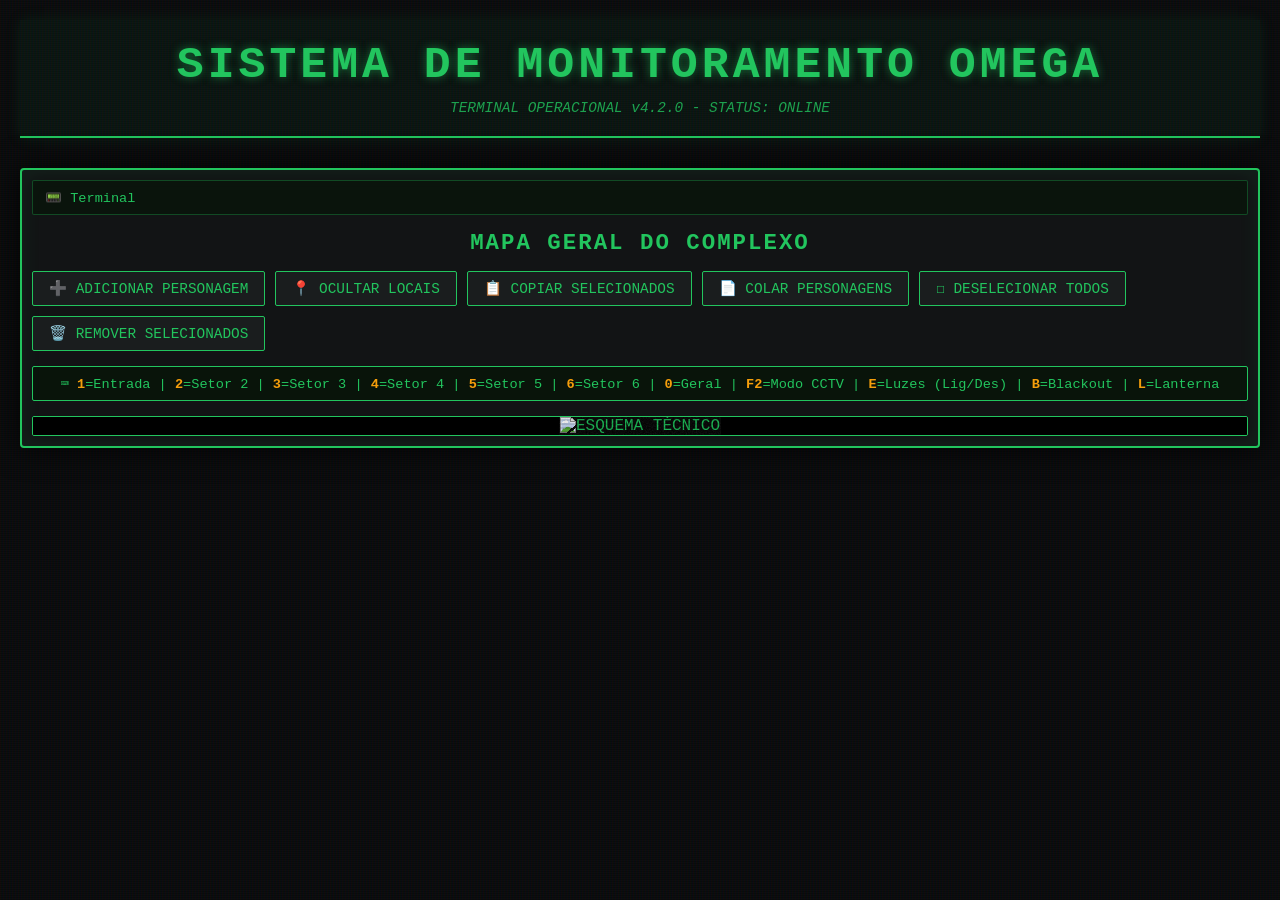
==== base.html @ 950ffff2 "first commit" ====
<!DOCTYPE html>
<html lang="pt-BR">

<head>
    <meta charset="UTF-8">
    <meta name="viewport" content="width=device-width, initial-scale=1.0">
    <title>SISTEMA DE MONITORAMENTO - UNIDADE BUNKER</title>
    <style>
        * {
            margin: 0;
            padding: 0;
            box-sizing: border-box;
        }

        body {
            font-family: 'Courier New', Courier, monospace;
            background: #0a0c0d;
            color: #22c55e;
            overflow-x: hidden;
            background-image:
                linear-gradient(rgba(18, 16, 16, 0) 50%, rgba(0, 0, 0, 0.25) 50%),
                linear-gradient(90deg, rgba(255, 0, 0, 0.06), rgba(0, 255, 0, 0.02), rgba(0, 0, 255, 0.06));
            background-size: 100% 2px, 3px 100%;
        }

        .container {
            max-width: 1600px;
            margin: 0 auto;
            padding: 20px;
        }

        header {
            text-align: center;
            padding: 20px 0;
            border-bottom: 2px solid #22c55e;
            margin-bottom: 30px;
            background: rgba(34, 197, 94, 0.05);
            position: relative;
            box-shadow: 0 0 15px rgba(34, 197, 94, 0.1);
        }

        h1 {
            font-size: 2.8em;
            color: #22c55e;
            text-shadow: 0 0 10px rgba(34, 197, 94, 0.5);
            letter-spacing: 4px;
            font-weight: bold;
            text-transform: uppercase;
        }

        /* Toggle Status Energia */
        .day-night-switch {
            position: absolute;
            top: 10px;
            right: 10px;
            display: flex;
            align-items: center;
            gap: 8px;
            background: rgba(0, 20, 0, 0.8);
            padding: 6px 12px;
            border-radius: 2px;
            border: 1px solid #22c55e;
            font-size: 0.75em;
            color: #22c55e;
            z-index: 100;
        }

        .day-night-switch label {
            cursor: pointer;
            user-select: none;
            font-size: 0.9em;
            text-transform: uppercase;
        }

        .day-night-switch input[type="checkbox"] {
            position: relative;
            width: 40px;
            height: 20px;
            appearance: none;
            background: #3d3426;
            outline: none;
            border-radius: 20px;
            cursor: pointer;
            transition: 0.3s;
            border: 1px solid #4d4436;
        }

        .day-night-switch input:checked {
            background: #6d5a4a;
        }

        .day-night-switch input:before {
            content: '';
            position: absolute;
            width: 16px;
            height: 16px;
            border-radius: 50%;
            top: 1px;
            left: 2px;
            background: #8b7d6b;
            transition: 0.3s;
            box-shadow: 0 2px 4px rgba(0, 0, 0, 0.3);
        }

        .day-night-switch input:checked:before {
            left: 20px;
            background: #d4c5a9;
        }

        .subtitle {
            font-style: italic;
            color: #22c55e;
            margin-top: 10px;
            opacity: 0.8;
            font-size: 0.9em;
        }

        .map-container {
            display: grid;
            grid-template-columns: 1fr;
            gap: 30px;
            margin-top: 30px;
            transition: all 0.3s ease;
        }

        .main-map {
            position: relative;
            background: #121415;
            border: 2px solid #22c55e;
            border-radius: 4px;
            padding: 10px;
            box-shadow: 0 0 30px rgba(0, 0, 0, 0.8), inset 0 0 20px rgba(34, 197, 94, 0.1);
        }

        .map-controls {
            display: flex;
            gap: 10px;
            margin-bottom: 15px;
            flex-wrap: wrap;
            align-items: center;
        }

        .back-button {
            padding: 10px 20px;
            background: #1a1d1e;
            color: #f59e0b;
            border: 1px solid #f59e0b;
            border-radius: 2px;
            cursor: pointer;
            font-family: 'Courier New', monospace;
            font-size: 0.9em;
            font-weight: bold;
            display: none;
            transition: all 0.2s ease;
            text-transform: uppercase;
        }

        .back-button.visible {
            display: block;
        }

        .back-button:hover {
            background: #f59e0b;
            color: #000;
            box-shadow: 0 0 10px rgba(245, 158, 11, 0.4);
        }

        /* Breadcrumb navigation */
        .breadcrumb {
            display: flex;
            align-items: center;
            gap: 8px;
            padding: 8px 12px;
            background: rgba(0, 20, 0, 0.4);
            border-radius: 2px;
            border: 1px solid rgba(34, 197, 94, 0.3);
            font-size: 0.85em;
            color: #22c55e;
            margin-bottom: 15px;
            flex-wrap: wrap;
        }

        .breadcrumb-current {
            color: #f59e0b;
            font-weight: bold;
            text-transform: uppercase;
        }

        /* Floor Selector System */
        .floor-selector {
            position: absolute;
            top: 60px;
            right: 15px;
            display: none;
            flex-direction: column;
            gap: 8px;
            z-index: 50;
        }

        .floor-selector.visible {
            display: flex;
        }

        .floor-button {
            width: 50px;
            height: 50px;
            background: rgba(0, 20, 0, 0.9);
            border: 2px solid #22c55e;
            border-radius: 2px;
            cursor: pointer;
            transition: all 0.2s ease;
            display: flex;
            align-items: center;
            justify-content: center;
            box-shadow: 0 0 10px rgba(34, 197, 94, 0.2);
            position: relative;
        }

        .floor-button:hover {
            background: #22c55e;
            transform: scale(1.05);
        }

        .floor-button.active {
            background: #22c55e;
            border-color: #f59e0b;
            box-shadow: 0 0 20px rgba(245, 158, 11, 0.4);
        }

        .floor-label {
            font-family: 'Courier New', monospace;
            font-size: 1.2em;
            font-weight: bold;
            color: #22c55e;
        }

        .floor-button.active .floor-label {
            color: #000;
        }

        .floor-icon {
            display: none;
        }

        .floor-name {
            display: none;
        }

        /* Floor indicator badge */

        .current-map-title {
            flex: 1;
            color: #22c55e;
            font-size: 1.4em;
            font-weight: bold;
            text-align: center;
            text-transform: uppercase;
            letter-spacing: 2px;
        }

        .control-btn {
            padding: 8px 16px;
            background: #1a1d1e;
            color: #22c55e;
            border: 1px solid #22c55e;
            border-radius: 2px;
            cursor: pointer;
            transition: all 0.2s ease;
            font-family: 'Courier New', monospace;
            font-size: 0.9em;
            text-transform: uppercase;
        }

        .control-btn:hover {
            background: rgba(34, 197, 94, 0.2);
            box-shadow: 0 0 10px rgba(34, 197, 94, 0.3);
        }

        .control-btn.active {
            background: #22c55e;
            color: #000;
        }

        .map-image-container {
            position: relative;
            width: 100%;
            background: #000;
            border: 1px solid #22c55e;
            border-radius: 2px;
            overflow: auto;
            max-height: 80vh;
            cursor: crosshair;
            display: flex;
            justify-content: center;
            align-items: flex-start;
            isolation: isolate;
        }

        /* Wrapper que garante que os overlays cubram a imagem inteira Mesmo com Scroll/Zoom */
        .map-wrapper {
            position: relative;
            display: inline-block;
        }

        .map-image {
            max-width: none;
            height: auto;
            display: block;
            image-rendering: pixelated;
            filter: brightness(0.9) contrast(1.1);
        }

        /* Blackout visual: O brilho é reduzido levemente, mas a escuridão real vem do Canvas */
        .night-mode .map-image {
            filter: brightness(0.4) contrast(1.2); 
        }

        #flashlightCanvas {
            position: absolute;
            top: 0;
            left: 0;
            width: 100%;
            height: 100%;
            pointer-events: none;
            z-index: 40; /* Acima da img mas abaixo da câmera (45+) */
        }

        /* CCTV CAMERA OVERLAY */
        .camera-overlay {
            position: absolute;
            top: 0;
            left: 0;
            width: 100%;
            height: 100%;
            pointer-events: none;
            z-index: 50;
            overflow: hidden;
            display: flex;
            flex-direction: column;
            justify-content: space-between;
            padding: 20px;
        }

        /* Estática/Noise baseada em SVG */
        .noise-overlay {
            position: absolute;
            top: 0;
            left: 0;
            width: 100%;
            height: 100%;
            opacity: 0.15;
            z-index: 45;
            pointer-events: none;
            filter: url(#noiseFilter);
        }

        /* Linhas de Varredura Dinâmicas */
        .cctv-scanlines {
            position: absolute;
            top: 0;
            left: 0;
            width: 100%;
            height: 100%;
            background: linear-gradient(rgba(18, 16, 16, 0) 50%,
                    rgba(0, 0, 0, 0.1) 50%);
            background-size: 100% 4px;
            z-index: 46;
            pointer-events: none;
            animation: scanlineScroll 10s linear infinite;
        }

        @keyframes scanlineScroll {
            from {
                background-position: 0 0;
            }

            to {
                background-position: 0 100%;
            }
        }

        /* Elementos de Interface da Câmera */
        .cctv-header {
            display: flex;
            justify-content: space-between;
            align-items: flex-start;
            text-shadow: 0 0 5px #ff0000;
        }

        .rec-indicator {
            display: flex;
            align-items: center;
            gap: 10px;
            color: #ff0000;
            font-weight: bold;
            font-size: 1.2em;
        }

        .rec-dot {
            width: 12px;
            height: 12px;
            background: #ff0000;
            border-radius: 50%;
            animation: blink 1s infinite step-end;
            box-shadow: 0 0 8px #ff0000;
        }

        @keyframes blink {
            50% {
                opacity: 0;
            }
        }

        .cam-id {
            color: #22c55e;
            font-size: 1em;
            background: rgba(0, 0, 0, 0.5);
            padding: 2px 8px;
        }

        .cctv-footer {
            display: flex;
            justify-content: space-between;
            align-items: flex-end;
            color: #22c55e;
            font-family: 'Courier New', monospace;
            background: rgba(0, 0, 0, 0.3);
            padding: 5px;
        }

        .cctv-timestamp {
            font-size: 1.1em;
        }

        /* Brackets removed */

        /* Hotspots de Localização */
        .hotspot {
            position: absolute;
            cursor: pointer;
            transition: all 0.3s ease;
            animation: pulse 2s infinite;
            z-index: 10;
        }

        .hotspot:hover {
            transform: scale(1.2);
            filter: brightness(1.5);
        }

        @keyframes pulse {

            0%,
            100% {
                opacity: 0.7;
            }

            50% {
                opacity: 1;
            }
        }

        .hotspot-marker {
            width: 24px;
            height: 24px;
            background: rgba(34, 197, 94, 0.4);
            border: 2px solid #22c55e;
            border-radius: 2px;
            box-shadow: 0 0 10px #22c55e;
            position: relative;
        }

        .hotspot-marker::after {
            content: '';
            position: absolute;
            top: 50%;
            left: 50%;
            transform: translate(-50%, -50%);
            width: 4px;
            height: 4px;
            background: #22c55e;
            border-radius: 50%;
        }

        /* Hotspot Secreto - Pequeno e Discreto */
        .hotspot-marker.secret {
            width: 12px;
            height: 12px;
            background: radial-gradient(circle, rgba(80, 80, 90, 0.4), rgba(50, 50, 60, 0.3));
            border: 1px solid rgba(100, 100, 110, 0.5);
            box-shadow: 0 0 8px rgba(80, 80, 90, 0.3);
            opacity: 0.6;
            transition: all 0.3s ease;
        }

        .hotspot-marker.secret:hover {
            width: 20px;
            height: 20px;
            opacity: 1;
            background: radial-gradient(circle, rgba(150, 140, 120, 0.7), rgba(100, 90, 80, 0.5));
            border: 2px solid rgba(200, 180, 150, 0.8);
            box-shadow: 0 0 15px rgba(150, 140, 120, 0.6);
        }

        /* Hotspot Semi-Escondido - Meio-termo entre normal e secreto */
        .hotspot-marker.hidden {
            width: 20px;
            height: 20px;
            background: radial-gradient(circle, rgba(180, 160, 120, 0.5), rgba(140, 120, 90, 0.4));
            border: 1px solid rgba(160, 140, 100, 0.6);
            box-shadow: 0 0 12px rgba(180, 160, 120, 0.4);
            opacity: 0.7;
            transition: all 0.3s ease;
        }

        .hotspot-marker.hidden:hover {
            width: 28px;
            height: 28px;
            opacity: 1;
            background: radial-gradient(circle, rgba(220, 190, 140, 0.8), rgba(180, 150, 110, 0.6));
            border: 2px solid rgba(220, 190, 140, 0.9);
            box-shadow: 0 0 18px rgba(220, 190, 140, 0.7);
        }

        /* Marcadores de Personagens */
        .character-marker {
            position: absolute;
            cursor: move;
            transition: all 0.2s ease;
            z-index: 20;
            user-select: none;
        }

        .character-marker:hover {
            transform: scale(1.15);
            z-index: 30;
        }

        .character-marker.selected {
            z-index: 25;
        }

        .character-marker.selected .character-icon {
            box-shadow: 0 0 20px rgba(255, 215, 0, 0.8), 0 4px 12px rgba(0, 0, 0, 0.6);
            border-width: 4px;
        }

        .character-marker.dragging {
            opacity: 0.7;
            cursor: grabbing;
        }

        .character-icon {
            width: 40px;
            height: 40px;
            border-radius: 50%;
            border: 3px solid;
            display: flex;
            align-items: center;
            justify-content: center;
            font-size: 1.5em;
            box-shadow: 0 4px 12px rgba(0, 0, 0, 0.6);
            background: rgba(0, 0, 0, 0.3);
            position: relative;
        }

        .character-label {
            position: absolute;
            top: 45px;
            left: 50%;
            transform: translateX(-50%);
            background: rgba(0, 0, 0, 0.9);
            color: white;
            padding: 4px 8px;
            border-radius: 4px;
            font-size: 0.75em;
            white-space: nowrap;
            pointer-events: none;
            border: 1px solid;
        }

        .character-remove {
            position: absolute;
            top: -8px;
            right: -8px;
            width: 20px;
            height: 20px;
            background: #c41e3a;
            color: white;
            border: 2px solid white;
            border-radius: 50%;
            display: flex;
            align-items: center;
            justify-content: center;
            font-size: 0.7em;
            cursor: pointer;
            opacity: 0;
            transition: opacity 0.2s;
        }

        .character-marker:hover .character-remove {
            opacity: 1;
        }

        /* Tipos de personagens */
        .character-player .character-icon {
            background: rgba(30, 144, 255, 0.8);
            border-color: #1e90ff;
        }

        .character-player .character-label {
            border-color: #1e90ff;
        }

        .character-npc .character-icon {
            background: rgba(50, 205, 50, 0.8);
            border-color: #32cd32;
        }

        .character-npc .character-label {
            border-color: #32cd32;
        }

        .character-enemy .character-icon {
            background: rgba(220, 20, 60, 0.8);
            border-color: #dc143c;
        }

        .character-enemy .character-label {
            border-color: #dc143c;
        }

        .character-mystery .character-icon {
            background: rgba(148, 0, 211, 0.8);
            border-color: #9400d3;
        }

        .character-mystery .character-label {
            border-color: #9400d3;
        }

        .location-info {
            background: #2a2520;
            border: 3px solid #3d3426;
            border-radius: 8px;
            padding: 20px;
            box-shadow: 0 8px 32px rgba(0, 0, 0, 0.6);
            height: fit-content;
            max-height: calc(100vh - 200px);
            overflow-y: auto;
            display: none;
            position: relative;
            transition: all 0.3s ease;
        }

        .location-info.visible {
            display: block;
            animation: slideIn 0.3s ease;
        }

        @keyframes slideIn {
            from {
                opacity: 0;
                transform: translateX(20px);
            }

            to {
                opacity: 1;
                transform: translateX(0);
            }
        }

        .panel-close-btn {
            position: absolute;
            top: 15px;
            right: 15px;
            background: #c41e3a;
            color: white;
            border: none;
            border-radius: 50%;
            width: 32px;
            height: 32px;
            cursor: pointer;
            font-size: 1.3em;
            display: flex;
            align-items: center;
            justify-content: center;
            transition: all 0.3s ease;
            z-index: 10;
            line-height: 1;
        }

        .panel-close-btn:hover {
            background: #d41e3a;
            transform: scale(1.15);
            box-shadow: 0 4px 12px rgba(196, 30, 58, 0.5);
        }

        .location-info h2 {
            color: #d4c5a9;
            border-bottom: 2px solid #3d3426;
            padding-bottom: 10px;
            margin-bottom: 15px;
            font-size: 1.8em;
        }

        .character-form {
            background: #1a1612;
            padding: 15px;
            border-radius: 4px;
            border: 1px solid #3d3426;
            margin-bottom: 20px;
        }

        .form-group {
            margin-bottom: 12px;
        }

        .form-group label {
            display: block;
            margin-bottom: 5px;
            color: #b8a989;
            font-size: 0.9em;
        }

        .form-group input,
        .form-group select {
            width: 100%;
            padding: 8px;
            background: #2a2520;
            border: 1px solid #3d3426;
            border-radius: 4px;
            color: #d4c5a9;
            font-family: 'Georgia', serif;
        }

        .add-character-btn {
            width: 100%;
            padding: 10px;
            background: #4d4436;
            color: #d4c5a9;
            border: 2px solid #5d5446;
            border-radius: 4px;
            cursor: pointer;
            font-family: 'Georgia', serif;
            transition: all 0.3s ease;
        }

        .add-character-btn:hover {
            background: #5d5446;
            transform: translateY(-2px);
        }

        .characters-list {
            margin-top: 20px;
        }

        .character-item {
            background: #1a1612;
            padding: 12px;
            border-radius: 4px;
            border-left: 4px solid;
            margin-bottom: 8px;
            display: flex;
            justify-content: space-between;
            align-items: center;
        }

        .character-item.player {
            border-color: #1e90ff;
        }

        .character-item.npc {
            border-color: #32cd32;
        }

        .character-item.enemy {
            border-color: #dc143c;
        }

        .character-item.mystery {
            border-color: #9400d3;
        }

        .character-info {
            flex: 1;
        }

        .character-name {
            font-weight: bold;
            color: #d4c5a9;
        }

        .character-type {
            font-size: 0.8em;
            color: #8b7d6b;
            font-style: italic;
        }

        .character-actions {
            display: flex;
            gap: 8px;
        }

        .action-btn {
            padding: 4px 8px;
            background: #3d3426;
            border: 1px solid #4d4436;
            border-radius: 3px;
            cursor: pointer;
            font-size: 0.8em;
            color: #d4c5a9;
            transition: all 0.2s;
        }

        .action-btn:hover {
            background: #4d4436;
        }

        .default-message {
            text-align: center;
            padding: 40px 20px;
            color: #8b7d6b;
            font-style: italic;
        }

        .tooltip {
            position: absolute;
            background: rgba(0, 0, 0, 0.9);
            color: #d4c5a9;
            padding: 8px 12px;
            border-radius: 4px;
            font-size: 0.9em;
            pointer-events: none;
            opacity: 0;
            transition: opacity 0.3s;
            z-index: 1000;
            border: 1px solid #3d3426;
            white-space: nowrap;
        }

        /* Selection Box */
        .selection-box {
            position: absolute;
            border: 2px dashed #ffd700;
            background: rgba(255, 215, 0, 0.1);
            pointer-events: none;
            z-index: 100;
            display: none;
        }

        .selection-box.active {
            display: block;
        }

        .map-image-container.selecting {
            cursor: crosshair;
        }

        @keyframes fadeIn {
            from {
                opacity: 0;
                transform: translateY(-10px);
            }

            to {
                opacity: 1;
                transform: translateY(0);
            }
        }

        /* Flashlight System */
        #flashlightCanvas {
            position: absolute;
            top: 0;
            left: 0;
            width: 100%;
            height: 100%;
            pointer-events: none;
            z-index: 18;
            /* Above Fog and Characters, but below UI elements if needed */
            display: none;
        }

        .night-mode #flashlightCanvas {
            display: block;
        }

        /* Rotation for characters */
        .character-marker {
            transition: transform 0.2s ease, left 0.2s ease, top 0.2s ease;
        }

        /* Fog system removed */

        /* Fog Control Button */
        .placing-mode-indicator {
            position: fixed;
            bottom: 30px;
            left: 50%;
            transform: translateX(-50%);
            background: rgba(255, 215, 0, 0.95);
            color: #1a1612;
            padding: 15px 30px;
            border-radius: 8px;
            font-size: 1.1em;
            font-weight: bold;
            box-shadow: 0 8px 24px rgba(0, 0, 0, 0.6);
            z-index: 10000;
            display: none;
            animation: pulse 2s infinite;
        }

        .placing-mode-indicator.active {
            display: block;
        }

        /* Inline Name Input */
        .inline-name-input {
            position: absolute;
            display: none;
            z-index: 1000;
        }

        .inline-name-input.active {
            display: block;
            animation: fadeIn 0.3s ease;
        }

        .inline-name-box {
            background: rgba(26, 22, 18, 0.98);
            border: 3px solid #ffd700;
            border-radius: 8px;
            padding: 15px;
            box-shadow: 0 8px 24px rgba(0, 0, 0, 0.8);
            min-width: 250px;
        }

        .inline-name-label {
            color: #ffd700;
            font-size: 0.9em;
            font-weight: bold;
            margin-bottom: 8px;
            display: block;
        }

        .inline-name-field {
            width: 100%;
            padding: 10px;
            background: #1a1612;
            border: 2px solid #3d3426;
            border-radius: 4px;
            color: #d4c5a9;
            font-family: 'Georgia', serif;
            font-size: 1em;
            margin-bottom: 10px;
        }

        .inline-name-field:focus {
            outline: none;
            border-color: #ffd700;
            box-shadow: 0 0 10px rgba(255, 215, 0, 0.4);
        }

        .inline-name-buttons {
            display: flex;
            gap: 8px;
        }

        .inline-name-btn {
            flex: 1;
            padding: 8px;
            border: 2px solid;
            border-radius: 4px;
            cursor: pointer;
            font-family: 'Georgia', serif;
            font-size: 0.9em;
            font-weight: bold;
            transition: all 0.2s ease;
        }

        .inline-name-btn-ok {
            background: #4d4436;
            color: #ffd700;
            border-color: #5d5446;
        }

        .inline-name-btn-ok:hover {
            background: #5d5446;
        }

        .inline-name-btn-cancel {
            background: #3d3426;
            color: #b8a989;
            border-color: #4d4436;
        }

        .inline-name-btn-cancel:hover {
            background: #4d4436;
        }

        @media (max-width: 1200px) {
            .map-container {
                grid-template-columns: 1fr;
            }
        }
    </style>
</head>

<body>
    <div class="container">
        <header>
            <h1>SISTEMA DE MONITORAMENTO OMEGA</h1>
            <div class="subtitle">TERMINAL OPERACIONAL v4.2.0 - STATUS: ONLINE</div>
        </header>

        <div class="map-container">
            <div class="main-map">
                <!-- Breadcrumb Navigation -->
                <div class="breadcrumb" id="breadcrumb">
                    <div class="breadcrumb-item">
                        <span class="breadcrumb-link" onclick="navigateToBreadcrumb(0)">📟 Terminal</span>
                    </div>
                </div>

                <div class="map-controls">
                    <button class="back-button" id="backButton" onclick="goBackOneLevel()">
                        ← Voltar
                    </button>
                    <div class="current-map-title" id="currentMapTitle">Mapa Geral do Complexo</div>
                </div>

                <div class="map-controls">
                    <button class="control-btn" onclick="quickAddCharacter()">
                        ➕ Adicionar Personagem
                    </button>
                    <button class="control-btn" onclick="toggleLocations()" id="toggleLocationsBtn">
                        📍 Ocultar Locais
                    </button>
                    <button class="control-btn" onclick="copySelectedCharacters()" id="copyBtn">
                        📋 Copiar Selecionados
                    </button>
                    <button class="control-btn" onclick="pasteCharacters()" id="pasteBtn" disabled>
                        📄 Colar Personagens
                    </button>
                    <button class="control-btn" onclick="deselectAll()">
                        ☐ Deselecionar Todos
                    </button>
                    <button class="control-btn" onclick="deleteSelected()">
                        🗑️ Remover Selecionados
                    </button>
                </div>

                <div
                    style="margin-bottom: 15px; padding: 8px; background: rgba(0, 20, 0, 0.5); border-radius: 2px; border: 1px solid #22c55e; font-size: 0.85em; color: #22c55e; text-align: center;">
                    ⌨️ <strong style="color: #f59e0b;">1</strong>=Entrada | <strong
                        style="color: #f59e0b;">2</strong>=Setor 2 | <strong style="color: #f59e0b;">3</strong>=Setor 3
                    | <strong style="color: #f59e0b;">4</strong>=Setor 4 | <strong
                        style="color: #f59e0b;">5</strong>=Setor 5 | <strong style="color: #f59e0b;">6</strong>=Setor 6
                    | <strong style="color: #f59e0b;">0</strong>=Geral | <strong
                        style="color: #f59e0b;">F2</strong>=Modo CCTV | <strong
                        style="color: #f59e0b;">E</strong>=Luzes (Lig/Des) | <strong
                        style="color: #f59e0b;">B</strong>=Blackout | <strong
                        style="color: #f59e0b;">L</strong>=Lanterna
                </div>

                <div class="map-image-container" id="mapContainer">
                    <div class="map-wrapper" id="mapWrapper">
                        <!-- CCTV OVERLAY LAYERS -->
                        <div class="noise-overlay"></div>
                        <div class="cctv-scanlines"></div>
                        <div class="camera-overlay">
                            <div class="cctv-header">
                                <div class="rec-indicator">
                                    <div class="rec-dot"></div>
                                    <span>REC</span>
                                </div>
                                <div class="cam-id" id="camId">CAM-01 [SISTEMA]</div>
                            </div>
                            <div class="cctv-footer">
                                <div class="cctv-coords" id="cctvCoords">LAT: 55.4211 LONG: 37.1129</div>
                                <div class="cctv-timestamp" id="cctvTimestamp">0000-00-00 00:00:00</div>
                            </div>
                        </div>

                        <canvas id="flashlightCanvas"></canvas>
                        <img src="bunker_geral.png" alt="ESQUEMA TÉCNICO" class="map-image" id="mapImage">
                    </div>

                    <div class="selection-box" id="selectionBox"></div>

                    <!-- Floor Selector -->
                    <div class="floor-selector" id="floorSelector"></div>

                    <!-- Inline Name Input -->
                    <div class="inline-name-input" id="inlineNameInput">
                        <div class="inline-name-box">
                            <label class="inline-name-label">Nome do Personagem:</label>
                            <input type="text" class="inline-name-field" id="inlineNameField"
                                placeholder="Digite o nome..." maxlength="50">
                            <div class="inline-name-buttons">
                                <button class="inline-name-btn inline-name-btn-ok" onclick="confirmInlineName()">✓
                                    OK</button>
                                <button class="inline-name-btn inline-name-btn-cancel" onclick="cancelInlineName()">✕
                                    Cancelar</button>
                            </div>
                        </div>
                    </div>
                </div>
            </div>

        </div>
    </div>

    <div class="tooltip" id="tooltip"></div>

    <script>
        // ========================================================================
        // CONFIGURAÇÃO DA ESTRUTURA DE MAPAS E ANDARES
        // ========================================================================

        const mapHierarchy = {
            general: {
                id: 'general',
                name: 'Mapa Geral do Complexo',
                imgBase: 'bunker_geral',
                imgExt: '.png',
                hasDayNight: false,
                icon: '📟',
                description: 'Visão técnica global de todos os setores monitorados.'
            },
            setor_1: {
                id: 'setor_1',
                name: 'Entrada',
                imgBase: 'setor1',
                imgExt: '.png',
                hasDayNight: true, // Sistema de Luzes (E)
                icon: '🚪',
                description: 'Ponto de acesso principal ao complexo subterrâneo.'
            },
            setor_2: {
                id: 'setor_2',
                name: 'Setor 02 - Suporte de Vida',
                imgBase: 'setor2',
                imgExt: '.png',
                hasDayNight: true,
                icon: '⚙️',
                description: 'Sistemas críticos de oxigênio e filtragem de água.'
            },
            setor_3: {
                id: 'setor_3',
                name: 'Setor 03 - Laboratório Tecnológico',
                imgBase: 'setor3',
                imgExt: '.png',
                hasDayNight: true,
                icon: '🧪',
                description: 'Área de pesquisa e desenvolvimento de alta segurança.'
            },
            setor_4: {
                id: 'setor_4',
                name: 'Setor 04 - Arsenal e Defesa',
                imgBase: 'setor4',
                imgExt: '.png',
                hasDayNight: true,
                icon: '⚔️',
                description: 'Depósito blindado de equipamentos táticos.'
            },
            setor_5: {
                id: 'setor_5',
                name: 'Setor 05 - Área de Habitação',
                imgBase: 'setor5',
                imgExt: '.png',
                hasDayNight: true,
                icon: '🛏️',
                description: 'Acomodações para o pessoal de longo prazo.'
            },
            setor_6: {
                id: 'setor_6',
                name: 'Setor 06 - Reator e Energia',
                imgBase: 'setor6',
                imgExt: '.png',
                hasDayNight: true,
                icon: '☢️',
                description: 'Núcleo energético que sustenta todo o bunker.'
            }
        };

        // ========================================================================
        // ESTADO DA APLICAÇÃO
        // ========================================================================

        let characters = [];
        let nextCharId = 1;
        let placingCharacter = null;
        let locationsVisible = true;
        let selectedCharacters = new Set();
        let isSelecting = false;
        let selectionStart = { x: 0, y: 0 };
        let isDraggingGroup = false;
        let dragGroupStart = { x: 0, y: 0 };

        // Navigation state
        let navigationPath = ['general']; // Stack de navegação
        let charactersByLocation = {}; // Personagens por localização

        // Condition systems
        let isLightsOn = true; // false = desligado, true = ligado
        let isBlackoutActive = false; // Tecla B

        // Inline name input
        let pendingCharacterPosition = null;

        // Copy/Paste system
        let copiedCharacters = [];

        // Token system
        let placingToken = null;
        let tokens = [];

        // Flashlight System State
        let flashlightActive = false;
        let flashlightState = {
            angle: 0,
            width: 45, // Graus do cone
            intensity: 0.98, // Escuridão do overlay
            radius: 400 // Raio original restaurado
        };

        // ========================================================================
        // FUNÇÕES DE NAVEGAÇÃO
        // ========================================================================

        function getCurrentLocation() {
            return navigationPath[navigationPath.length - 1];
        }

        function getLocationData(locationId) {
            return mapHierarchy[locationId];
        }

        function navigateToLocation(locationId) {
            if (!mapHierarchy[locationId]) {
                console.error('Location not found:', locationId);
                return;
            }

            // Check if location has redirect
            const locationData = mapHierarchy[locationId];
            if (locationData.redirectTo) {
                locationId = locationData.redirectTo;
            }

            // Save current characters
            saveCurrentLocationCharacters();

            // Clear selection
            deselectAll();

            // Add to navigation path
            navigationPath.push(locationId);

            // Load location
            loadLocation(locationId);

            // Save to storage
            saveNavigationState();
        }

        function goBackOneLevel() {
            if (navigationPath.length <= 1) return;

            // Save current characters
            saveCurrentLocationCharacters();

            // Clear selection
            deselectAll();

            // Remove last from path
            navigationPath.pop();

            // Load previous location
            const locationId = getCurrentLocation();
            loadLocation(locationId);

            // Save to storage
            saveNavigationState();
        }

        function navigateToBreadcrumb(index) {
            if (index < 0 || index >= navigationPath.length) return;
            if (index === navigationPath.length - 1) return; // Already here

            // Save current characters
            saveCurrentLocationCharacters();

            // Clear selection
            deselectAll();

            // Cut path at index
            navigationPath = navigationPath.slice(0, index + 1);

            // Load location
            const locationId = getCurrentLocation();
            loadLocation(locationId);

            // Save to storage
            saveNavigationState();
        }

        function loadLocation(locationId) {
            const locationData = getLocationData(locationId);
            if (!locationData) return;

            // Update map image
            const mapImage = document.getElementById('mapImage');

            // Verificar se o mapa tem versão luz ligada/desligada
            if (locationData.hasDayNight === false) {
                // Mapa sem versão de luz - usar só a base
                mapImage.src = locationData.imgBase + locationData.imgExt;
            } else {
                // Mapa com versão de luz (ligado/desligado)
                const suffix = isLightsOn ? '_ligado' : '_desligado';
                mapImage.src = locationData.imgBase + suffix + locationData.imgExt;
            }

            mapImage.onerror = function () {
                this.src = 'data:image/svg+xml,<svg xmlns="http://www.w3.org/2000/svg" width="800" height="600"><rect fill="%230a0c0d" width="800" height="600"/><text x="50%" y="50%" font-family="Courier New" font-size="20" fill="%2322c55e" text-anchor="middle">ERRO DE CONEXÃO: SETOR ' + locationId.toUpperCase() + ' NÃO ENCONTRADO</text></svg>';
            };

            // Update title
            document.getElementById('currentMapTitle').textContent = locationData.icon + " " + locationData.name;

            // Update breadcrumb
            updateBreadcrumb();

            // Show/hide back button
            const backButton = document.getElementById('backButton');
            backButton.classList.toggle('visible', navigationPath.length > 1);

            // Clear and update hotspots
            clearHotspots();
            if (locationData.hotspots) {
                createHotspots(locationData.hotspots);
            }

            // Adicionar hotspot secreto se estiver no B3 da montanha
            if (locationId === 'montanha_subsolo_3') {
                const secretHotspot = {
                    id: 'caminho_secreto',
                    title: '🔐 Passagem Secreta para o Pântano',
                    position: { top: '50%', left: '70%' }
                };
                createHotspots([secretHotspot]);
            }

            // Show/hide floor selector
            updateFloorSelector(locationData);

            // Update locations toggle button
            const toggleBtn = document.getElementById('toggleLocationsBtn');
            if (locationId === 'general' && locationData.hotspots) {
                toggleBtn.style.display = 'block';
            } else {
                toggleBtn.style.display = 'none';
            }

            // Load characters for this location
            loadCharactersForLocation(locationId);
        }

        function updateBreadcrumb() {
            const breadcrumb = document.getElementById('breadcrumb');
            breadcrumb.innerHTML = '';

            // Mostrar apenas o local atual (último item do path)
            const currentLocationId = navigationPath[navigationPath.length - 1];
            const locationData = getLocationData(currentLocationId);

            if (!locationData) return;

            const item = document.createElement('div');
            item.className = 'breadcrumb-item';
            item.innerHTML = `<span class="breadcrumb-current">${locationData.icon} ${locationData.name}</span>`;

            breadcrumb.appendChild(item);

            // Update container class for darkness/blackout
            const mapContainer = document.getElementById('mapContainer');
            if (isBlackoutActive || !isLightsOn) {
                mapContainer.classList.add('night-mode');
                // IMPORTANTE: Garantir que o canvas seja redimensionado e o loop comece
                setTimeout(initFlashlight, 100); 
            } else {
                mapContainer.classList.remove('night-mode');
            }
        }

        function updateFloorSelector(locationData) {
            // Floor selector desabilitado - navegação apenas por hotspots
            const floorSelector = document.getElementById('floorSelector');
            floorSelector.innerHTML = '';
            floorSelector.classList.remove('visible');
            return;
        }

        function navigateToFloor(floorId) {
            // Save current characters
            saveCurrentLocationCharacters();

            // Clear selection
            deselectAll();

            // Get current location to check if we need to update navigation path
            const currentLocationId = getCurrentLocation();
            const currentLocationData = getLocationData(currentLocationId);
            const targetLocationData = getLocationData(floorId);

            // Se estamos em um sistema de andares e mudando de andar, substitui o último na pilha
            if (currentLocationData.parentFloorSystem &&
                targetLocationData.parentFloorSystem === currentLocationData.parentFloorSystem) {
                // Substituir último andar
                navigationPath[navigationPath.length - 1] = floorId;
            } else if (currentLocationData.hasFloors) {
                // Entrando em um andar pela primeira vez
                navigationPath.push(floorId);
            } else {
                // Navegação normal
                navigationPath.push(floorId);
            }

            // Load new floor
            loadLocation(floorId);

            // Save to storage
            saveNavigationState();
        }

        function clearHotspots() {
            document.querySelectorAll('.hotspot').forEach(h => h.remove());
        }

        function createHotspots(hotspots) {
            const mapContainer = document.getElementById('mapContainer');

            hotspots.forEach(hotspot => {
                // Verificar se é só nas luzes acesas
                if (hotspot.dayOnly && !isLightsOn) {
                    return; 
                }

                // Verificar se é segredo de blackout
                if (hotspot.tideOnly && !isBlackoutActive) {
                    return; 
                }

                const hotspotEl = document.createElement('div');
                hotspotEl.className = 'hotspot location-hotspot';
                hotspotEl.title = hotspot.title;
                hotspotEl.dataset.location = hotspot.id;

                // Set position
                Object.entries(hotspot.position).forEach(([key, value]) => {
                    hotspotEl.style[key] = value;
                });

                // Create marker with appropriate class
                let markerClass = 'hotspot-marker';
                if (hotspot.isSecret) {
                    markerClass += ' secret';
                } else if (hotspot.isHidden) {
                    markerClass += ' hidden';
                }
                hotspotEl.innerHTML = `<div class="${markerClass}"></div>`;

                // Add events
                hotspotEl.addEventListener('click', (e) => {
                    e.stopPropagation();
                    hideHotspotTooltip();

                    // Check if it's a point of interest
                    const targetLocation = mapHierarchy[hotspot.id];
                    if (targetLocation && targetLocation.isPointOfInterest) {
                        // Show description instead of navigating
                        alert(`🎹 ${targetLocation.name}\n\n${targetLocation.description}`);
                    } else {
                        navigateToLocation(hotspot.id);
                    }
                });

                hotspotEl.addEventListener('mouseenter', showHotspotTooltip);
                hotspotEl.addEventListener('mousemove', moveHotspotTooltip);
                hotspotEl.addEventListener('mouseleave', hideHotspotTooltip);

                mapContainer.appendChild(hotspotEl);
            });
        }

        function showHotspotTooltip(e) {
            const tooltip = document.getElementById('tooltip');
            tooltip.textContent = e.currentTarget.title;
            tooltip.style.opacity = '1';
        }

        function moveHotspotTooltip(e) {
            const tooltip = document.getElementById('tooltip');
            tooltip.style.left = (e.pageX + 15) + 'px';
            tooltip.style.top = (e.pageY + 15) + 'px';
        }

        function hideHotspotTooltip() {
            const tooltip = document.getElementById('tooltip');
            tooltip.style.opacity = '0';
        }

        // ========================================================================
        // COPY/PASTE SYSTEM
        // ========================================================================

        function copySelectedCharacters() {
            if (selectedCharacters.size === 0) {
                alert('⚠️ Selecione personagens primeiro para copiar!');
                return;
            }

            // Copiar dados dos personagens selecionados
            copiedCharacters = [];
            selectedCharacters.forEach(charId => {
                const char = characters.find(c => c.id === charId);
                if (char) {
                    // Copiar sem o ID para criar novos IDs ao colar
                    copiedCharacters.push({
                        name: char.name,
                        type: char.type,
                        icon: char.icon,
                        x: char.x,
                        y: char.y
                    });
                }
            });

            // Habilitar botão de colar
            const pasteBtn = document.getElementById('pasteBtn');
            pasteBtn.disabled = false;
            pasteBtn.classList.add('active');

            // Feedback visual
            const copyBtn = document.getElementById('copyBtn');
            const originalText = copyBtn.innerHTML;
            copyBtn.innerHTML = `✓ ${copiedCharacters.length} Copiado(s)`;
            copyBtn.style.background = '#4d6446';

            setTimeout(() => {
                copyBtn.innerHTML = originalText;
                copyBtn.style.background = '';
            }, 2000);
        }

        function pasteCharacters() {
            if (copiedCharacters.length === 0) {
                alert('⚠️ Nenhum personagem copiado!');
                return;
            }

            // Colar personagens com novos IDs
            copiedCharacters.forEach(charData => {
                const newChar = {
                    id: nextCharId++,
                    name: charData.name,
                    type: charData.type,
                    icon: charData.icon,
                    x: charData.x,
                    y: charData.y
                };

                characters.push(newChar);
                renderCharacter(newChar);
            });

            saveCurrentLocationCharacters();

            // Feedback visual
            const pasteBtn = document.getElementById('pasteBtn');
            const originalText = pasteBtn.innerHTML;
            pasteBtn.innerHTML = `✓ ${copiedCharacters.length} Colado(s)`;
            pasteBtn.style.background = '#4d6446';

            setTimeout(() => {
                pasteBtn.innerHTML = originalText;
                pasteBtn.style.background = '';
            }, 2000);
        }

        // Atalhos de teclado para copiar/colar
        document.addEventListener('keydown', (e) => {
            // Ctrl+C / Cmd+C - Copiar
            if ((e.ctrlKey || e.metaKey) && e.key === 'c' && !e.target.matches('input, textarea')) {
                if (selectedCharacters.size > 0) {
                    e.preventDefault();
                    copySelectedCharacters();
                }
            }

            // Ctrl+V / Cmd+V - Colar
            if ((e.ctrlKey || e.metaKey) && e.key === 'v' && !e.target.matches('input, textarea')) {
                if (copiedCharacters.length > 0) {
                    e.preventDefault();
                    pasteCharacters();
                }
            }

            // F2 - Toggle CCTV (Monitoramento)
            if (e.key === 'F2') {
                e.preventDefault();
                toggleCctvMode();
            }

            // ============================================================
            // ATALHOS DE NAVEGAÇÃO ENTRE MAPAS
            // ============================================================

            // Apenas quando NÃO está digitando
            if (!e.target.matches('input, textarea')) {

                // Tecla 1 - Setor 1
                if (e.key === '1') {
                    e.preventDefault();
                    navigateToLocation('setor_1');
                }

                // Tecla 2 - Setor 2
                if (e.key === '2') {
                    e.preventDefault();
                    navigateToLocation('setor_2');
                }

                // Tecla 3 - Setor 3
                if (e.key === '3') {
                    e.preventDefault();
                    navigateToLocation('setor_3');
                }

                // Tecla 4 - Setor 4
                if (e.key === '4') {
                    e.preventDefault();
                    navigateToLocation('setor_4');
                }

                // Tecla 5 - Setor 5
                if (e.key === '5') {
                    e.preventDefault();
                    navigateToLocation('setor_5');
                }

                // Tecla 6 - Setor 6
                if (e.key === '6') {
                    e.preventDefault();
                    navigateToLocation('setor_6');
                }

                // Tecla 0 - Voltar para Mapa Geral
                if (e.key === '0') {
                    e.preventDefault();
                    navigateToLocation('general');
                }

                // Tecla L - Toggle Lanterna
                if (e.key === 'l' || e.key === 'L') {
                    e.preventDefault();
                    toggleFlashlight();
                }

                // Tecla B - Toggle Blackout (Escuridão Total)
                if (e.key === 'b' || e.key === 'B') {
                    e.preventDefault();
                    toggleBlackout();
                }

                // Tecla E - Toggle Luzes da Sala (ligado/desligado)
                if (e.key === 'e' || e.key === 'E') {
                    e.preventDefault();
                    toggleLights();
                }
            }
        });

        // ========================================================================
        // SIMPLE CHARACTER CREATION
        // ========================================================================

        function quickAddCharacter() {
            // Ativar modo de colocação imediatamente
            placingCharacter = {
                pending: true // Flag indicando que precisa pedir nome depois
            };

            document.getElementById('mapContainer').classList.add('placing-character');

        }

        // ========================================================================
        // CHARACTER MANAGEMENT
        // ========================================================================

        function saveCurrentLocationCharacters() {
            const locationId = getCurrentLocation();
            charactersByLocation[locationId] = [...characters];
            saveAllCharactersToStorage();
        }

        function loadCharactersForLocation(locationId) {
            // Clear DOM
            document.querySelectorAll('.character-marker').forEach(m => m.remove());

            // Load characters
            characters = charactersByLocation[locationId] || [];
            characters.forEach(char => renderCharacter(char));

        }

        function placeCharacter(x, y) {
            if (!placingCharacter) return;

            // Guardar a posição onde clicou
            pendingCharacterPosition = { x, y };

            // Calcular posição do input no mapa (em pixels)
            const mapImage = document.getElementById('mapImage');
            const rect = mapImage.getBoundingClientRect();
            const pixelX = (x / 100) * rect.width;
            const pixelY = (y / 100) * rect.height;

            // Posicionar o input inline
            const inlineInput = document.getElementById('inlineNameInput');
            inlineInput.style.left = pixelX + 'px';
            inlineInput.style.top = pixelY + 'px';
            inlineInput.classList.add('active');

            // Focar no campo
            const field = document.getElementById('inlineNameField');
            field.value = '';
            setTimeout(() => field.focus(), 100);

            // Esconder indicador

        }

        function confirmInlineName() {
            const name = document.getElementById('inlineNameField').value.trim();

            if (!name) {
                alert('Por favor, digite um nome!');
                return;
            }

            // Criar personagem
            const character = {
                id: nextCharId++,
                name: name,
                type: 'player',
                icon: '👤',
                x: pendingCharacterPosition.x,
                y: pendingCharacterPosition.y,
                rotation: 0,
                flashlightOn: false
            };

            characters.push(character);
            renderCharacter(character);
            saveCurrentLocationCharacters();

            // Limpar tudo
            closeInlineNameInput();
        }

        function cancelInlineName() {
            closeInlineNameInput();
        }

        function closeInlineNameInput() {
            document.getElementById('inlineNameInput').classList.remove('active');
            document.getElementById('inlineNameField').value = '';
            placingCharacter = null;
            pendingCharacterPosition = null;
            document.getElementById('mapContainer').classList.remove('placing-character');

        }

        function renderCharacter(char) {
            const mapContainer = document.getElementById('mapContainer');
            const marker = document.createElement('div');
            marker.className = `character-marker character-${char.type}`;
            marker.id = `char-${char.id}`;
            marker.style.left = `${char.x}%`;
            marker.style.top = `${char.y}%`;
            marker.style.transform = `translate(-50%, -50%) rotate(${char.rotation || 0}deg)`;

            marker.innerHTML = `
                <div class="character-icon">${char.icon}</div>
                <div class="character-label">${char.name}</div>
                <div class="character-remove" onclick="removeCharacter(${char.id}); event.stopPropagation();">✕</div>
            `;

            mapContainer.appendChild(marker);
        }

        function removeCharacter(charId) {
            // Remover direto sem confirmação
            characters = characters.filter(c => c.id !== charId);
            const marker = document.getElementById(`char-${charId}`);
            if (marker) marker.remove();
            saveCurrentLocationCharacters();

            // Remover da seleção se estiver selecionado
            selectedCharacters.delete(charId);
        }

        function updateCharactersList() {
            const list = document.getElementById('charactersList');

            if (characters.length === 0) {
                list.innerHTML = '<p style="color: #8b7d6b; font-style: italic; text-align: center;">Nenhum personagem adicionado ainda</p>';
                return;
            }

            const typeNames = {
                player: 'Jogador',
                npc: 'NPC Aliado',
                enemy: 'Inimigo',
                mystery: 'Mistério'
            };

            list.innerHTML = characters.map(char => `
                <div class="character-item ${char.type}">
                    <div class="character-info">
                        <div class="character-name">${char.icon} ${char.name}</div>
                        <div class="character-type">${typeNames[char.type]}</div>
                    </div>
                    <div class="character-actions">
                        <button class="action-btn" onclick="focusCharacter(${char.id})">📍</button>
                        <button class="action-btn" onclick="removeCharacter(${char.id})">🗑️</button>
                    </div>
                </div>
            `).join('');
        }

        function focusCharacter(charId) {
            const marker = document.getElementById(`char-${charId}`);
            if (marker) {
                marker.scrollIntoView({ behavior: 'smooth', block: 'center' });
                marker.style.animation = 'none';
                setTimeout(() => {
                    marker.style.animation = 'pulse 0.5s ease 3';
                }, 10);
            }
        }

        // ========================================================================
        // MULTI-SELECTION SYSTEM
        // ========================================================================

        function setupMultiSelection() {
            const mapContainer = document.getElementById('mapContainer');
            const mapImage = document.getElementById('mapImage');
            const selectionBox = document.getElementById('selectionBox');

            // CRUCIAL: Prevenir drag da imagem
            mapImage.addEventListener('dragstart', (e) => {
                e.preventDefault();
                return false;
            });

            // Prevenir seleção de texto
            mapImage.style.userSelect = 'none';
            mapImage.style.webkitUserSelect = 'none';
            mapImage.style.mozUserSelect = 'none';

            mapContainer.addEventListener('mousedown', (e) => {
                // Não fazer nada se está colocando personagem
                if (placingCharacter) {
                    // NÃO prevenir default quando está colocando - deixa o click passar
                    return;
                }

                // Não fazer nada se clicou em hotspot
                if (e.target.classList.contains('hotspot-marker') || e.target.closest('.hotspot')) return;

                // Prevenir comportamento padrão do navegador
                e.preventDefault();

                const clickedChar = e.target.closest('.character-marker');
                const clickedToken = e.target.closest('.token-marker');

                // Se clicou em um TOKEN
                if (clickedToken && clickedToken.dataset.selected === 'true') {
                    // Token selecionado - iniciar drag do grupo (personagens + tokens)
                    isDraggingGroup = true;
                    isSelecting = false;
                    dragGroupStart = { x: e.clientX, y: e.clientY };
                    mapContainer.style.cursor = 'grabbing';
                    return;
                }

                // Se clicou em um personagem
                if (clickedChar) {
                    const charId = parseInt(clickedChar.id.replace('char-', ''));

                    // Ctrl+Click = adicionar/remover da seleção
                    if (e.ctrlKey || e.metaKey) {
                        toggleCharacterSelection(charId);
                        return;
                    }

                    // Se já está selecionado, iniciar drag do grupo
                    if (selectedCharacters.has(charId)) {
                        isDraggingGroup = true;
                        isSelecting = false;
                        dragGroupStart = { x: e.clientX, y: e.clientY };
                        mapContainer.style.cursor = 'grabbing';
                        return;
                    }

                    // Se não está selecionado, selecionar só ele e iniciar drag
                    deselectAll();
                    selectCharacter(charId);
                    isDraggingGroup = true;
                    isSelecting = false;
                    dragGroupStart = { x: e.clientX, y: e.clientY };
                    mapContainer.style.cursor = 'grabbing';
                    return;
                }

                // Se clicou no mapa vazio = iniciar seleção por área
                if (e.target === mapImage || e.target === mapContainer) {
                    if (!e.ctrlKey && !e.metaKey) {
                        deselectAll();
                    }

                    // Forçar que não está arrastando
                    isDraggingGroup = false;
                    isSelecting = true;

                    const rect = mapImage.getBoundingClientRect();
                    selectionStart.x = e.clientX - rect.left;
                    selectionStart.y = e.clientY - rect.top;

                    selectionBox.style.left = selectionStart.x + 'px';
                    selectionBox.style.top = selectionStart.y + 'px';
                    selectionBox.style.width = '0px';
                    selectionBox.style.height = '0px';
                    selectionBox.classList.add('active');
                    mapContainer.classList.add('selecting');
                }
            });

            document.addEventListener('mousemove', (e) => {
                // Se está arrastando personagens
                if (isDraggingGroup && !isSelecting) {
                    e.preventDefault();
                    const deltaX = e.clientX - dragGroupStart.x;
                    const deltaY = e.clientY - dragGroupStart.y;

                    const rect = mapImage.getBoundingClientRect();
                    const deltaXPercent = (deltaX / rect.width) * 100;
                    const deltaYPercent = (deltaY / rect.height) * 100;

                    moveSelectedCharacters(deltaXPercent, deltaYPercent);

                    dragGroupStart = { x: e.clientX, y: e.clientY };
                    return;
                }

                // Se está selecionando área
                if (isSelecting && !isDraggingGroup) {
                    e.preventDefault();
                    const rect = mapImage.getBoundingClientRect();
                    const currentX = e.clientX - rect.left;
                    const currentY = e.clientY - rect.top;

                    const width = Math.abs(currentX - selectionStart.x);
                    const height = Math.abs(currentY - selectionStart.y);
                    const left = Math.min(currentX, selectionStart.x);
                    const top = Math.min(currentY, selectionStart.y);

                    selectionBox.style.left = left + 'px';
                    selectionBox.style.top = top + 'px';
                    selectionBox.style.width = width + 'px';
                    selectionBox.style.height = height + 'px';

                    updateSelectionInBox(left, top, width, height, rect);
                }
            });

            document.addEventListener('mouseup', (e) => {
                if (isDraggingGroup) {
                    isDraggingGroup = false;
                    mapContainer.style.cursor = '';
                    saveCurrentLocationCharacters();
                }

                if (isSelecting) {
                    isSelecting = false;
                    selectionBox.classList.remove('active');
                    mapContainer.classList.remove('selecting');
                }
            });

            document.addEventListener('keydown', (e) => {
                if (e.key === 'Delete' || e.key === 'Backspace') {
                    if ((selectedCharacters.size > 0 || hasSelectedToken()) && !e.target.matches('input, textarea')) {
                        e.preventDefault();
                        deleteSelected();
                        deleteSelectedToken();
                    }
                }

                // Espelhar tokens selecionados com setas
                if ((e.key === 'ArrowLeft' || e.key === 'ArrowRight') && hasSelectedToken() && !e.target.matches('input, textarea')) {
                    e.preventDefault();
                    flipSelectedTokens();
                }

                if (e.key === 'Escape') {
                    deselectAll();
                    // Cancelar input inline se estiver ativo
                    if (document.getElementById('inlineNameInput').classList.contains('active')) {
                        cancelInlineName();
                    }
                    // Cancelar criação de personagem se estiver ativa
                    if (placingCharacter) {
                        placingCharacter = null;
                        document.getElementById('mapContainer').classList.remove('placing-character');

                    }
                }

                // Enter para confirmar nome
                if (e.key === 'Enter' && document.getElementById('inlineNameInput').classList.contains('active')) {
                    confirmInlineName();
                }
            });
        }

        function updateSelectionInBox(left, top, width, height, containerRect) {
            // Selecionar PERSONAGENS na caixa
            characters.forEach(char => {
                const marker = document.getElementById(`char-${char.id}`);
                if (!marker) return;

                const markerRect = marker.getBoundingClientRect();
                const markerX = markerRect.left + markerRect.width / 2 - containerRect.left;
                const markerY = markerRect.top + markerRect.height / 2 - containerRect.top;

                const inBox = markerX >= left && markerX <= left + width &&
                    markerY >= top && markerY <= top + height;

                if (inBox) {
                    selectCharacter(char.id);
                }
            });

            // Selecionar TOKENS na caixa
            tokens.forEach(token => {
                const marker = document.getElementById(`token-${token.id}`);
                if (!marker) return;

                const markerRect = marker.getBoundingClientRect();
                const markerX = markerRect.left + markerRect.width / 2 - containerRect.left;
                const markerY = markerRect.top + markerRect.height / 2 - containerRect.top;

                const inBox = markerX >= left && markerX <= left + width &&
                    markerY >= top && markerY <= top + height;

                if (inBox) {
                    selectToken(marker);
                }
            });
        }

        function selectCharacter(charId) {
            selectedCharacters.add(charId);
            const marker = document.getElementById(`char-${charId}`);
            if (marker) {
                marker.classList.add('selected');
            }
        }

        function deselectCharacter(charId) {
            selectedCharacters.delete(charId);
            const marker = document.getElementById(`char-${charId}`);
            if (marker) {
                marker.classList.remove('selected');
            }
        }

        function toggleCharacterSelection(charId) {
            if (selectedCharacters.has(charId)) {
                deselectCharacter(charId);
            } else {
                selectCharacter(charId);
            }
        }

        function deselectAll() {
            // Deselecionar personagens
            selectedCharacters.forEach(charId => {
                const marker = document.getElementById(`char-${charId}`);
                if (marker) {
                    marker.classList.remove('selected');
                }
            });
            selectedCharacters.clear();

            // Deselecionar tokens
            document.querySelectorAll('.token-marker').forEach(t => {
                t.style.border = 'none';
                t.style.boxShadow = 'none';
                t.dataset.selected = 'false';
            });
        }

        function moveSelectedCharacters(deltaX, deltaY) {
            // Mover PERSONAGENS selecionados
            selectedCharacters.forEach(charId => {
                const char = characters.find(c => c.id === charId);
                if (char) {
                    char.x = Math.max(0, Math.min(100, char.x + deltaX));
                    char.y = Math.max(0, Math.min(100, char.y + deltaY));

                    const marker = document.getElementById(`char-${charId}`);
                    if (marker) {
                        marker.style.left = `${char.x}%`;
                        marker.style.top = `${char.y}%`;
                    }
                }
            });

            // Mover TOKENS selecionados
            document.querySelectorAll('.token-marker[data-selected="true"]').forEach(tokenEl => {
                const tokenId = parseInt(tokenEl.id.replace('token-', ''));
                const token = tokens.find(t => t.id === tokenId);
                if (token) {
                    token.x = Math.max(0, Math.min(100, token.x + deltaX));
                    token.y = Math.max(0, Math.min(100, token.y + deltaY));

                    tokenEl.style.left = `${token.x}%`;
                    tokenEl.style.top = `${token.y}%`;
                }
            });
        }

        function deleteSelected() {
            if (selectedCharacters.size === 0) return;

            // Deletar direto sem confirmação
            selectedCharacters.forEach(charId => {
                const marker = document.getElementById(`char-${charId}`);
                if (marker) marker.remove();
                characters = characters.filter(c => c.id !== charId);
            });

            selectedCharacters.clear();
            saveCurrentLocationCharacters();
        }

        // ========================================================================
        // TOKEN SYSTEM
        // ========================================================================

        function startPlacingToken(imageSrc, name) {
            placingToken = {
                imageSrc: imageSrc,
                name: name
            };
            document.getElementById('mapContainer').style.cursor = 'crosshair';
        }

        function placeToken(x, y) {
            if (!placingToken) return;

            const token = {
                id: Date.now(),
                imageSrc: placingToken.imageSrc,
                name: placingToken.name,
                x: x,
                y: y
            };

            tokens.push(token);
            renderToken(token);

            // Reset
            placingToken = null;
            document.getElementById('mapContainer').style.cursor = '';
        }

        function renderToken(token) {
            const mapContainer = document.getElementById('mapContainer');
            const tokenEl = document.createElement('div');
            tokenEl.className = 'token-marker';
            tokenEl.id = `token-${token.id}`;
            tokenEl.style.left = `${token.x}%`;
            tokenEl.style.top = `${token.y}%`;
            tokenEl.style.width = '320px';  // 8x maior que personagens (40px)
            tokenEl.style.height = '320px'; // 8x maior que personagens (40px)
            tokenEl.style.position = 'absolute';
            tokenEl.style.transform = 'translate(-50%, -50%)';
            tokenEl.style.cursor = 'move';
            tokenEl.style.zIndex = '25';
            tokenEl.style.borderRadius = '50%'; // Circular!

            const img = document.createElement('img');
            img.src = token.imageSrc;
            img.alt = token.name;
            img.title = token.name;
            img.style.width = '100%';
            img.style.height = '100%';
            img.style.objectFit = 'contain';
            img.style.pointerEvents = 'none';
            img.style.borderRadius = '50%'; // Circular!
            img.style.transition = 'transform 0.2s ease'; // Suavizar flip

            // Inicializar flip
            if (!token.flipped) token.flipped = false;
            img.style.transform = token.flipped ? 'scaleX(-1)' : 'scaleX(1)';

            img.onerror = function () {
                this.style.display = 'none';
                tokenEl.innerHTML = `<div style="width:100%;height:100%;background:rgba(200,0,0,0.5);border:2px solid red;border-radius:50%;display:flex;align-items:center;justify-content:center;color:white;font-size:2em;">❌</div>`;
            };

            tokenEl.appendChild(img);
            mapContainer.appendChild(tokenEl);

            makeTokenDraggable(tokenEl, token);
        }

        function makeTokenDraggable(tokenEl, token) {
            let isDragging = false;
            let hasMoved = false;
            let startX, startY, initialLeft, initialTop;

            // Mousedown - Iniciar drag
            tokenEl.addEventListener('mousedown', (e) => {
                if (e.button !== 0) return;

                // Se já está selecionado com outros, não arrastar individualmente
                // Deixa o sistema de grupo lidar com isso
                if (tokenEl.dataset.selected === 'true' && (selectedCharacters.size > 0 || hasMultipleSelectedTokens())) {
                    return;
                }

                hasMoved = false;
                isDragging = true;
                startX = e.clientX;
                startY = e.clientY;

                const rect = tokenEl.getBoundingClientRect();
                const container = document.getElementById('mapContainer').getBoundingClientRect();
                initialLeft = rect.left - container.left;
                initialTop = rect.top - container.top;

                e.preventDefault();
                e.stopPropagation();
            });

            // Click - Selecionar (só se não arrastou)
            tokenEl.addEventListener('click', (e) => {
                if (!hasMoved) {
                    e.stopPropagation();
                    selectToken(tokenEl);
                }
            });

            document.addEventListener('mousemove', (e) => {
                if (!isDragging) return;

                const dx = e.clientX - startX;
                const dy = e.clientY - startY;

                // Se moveu mais de 3 pixels, considera como drag
                if (Math.abs(dx) > 3 || Math.abs(dy) > 3) {
                    hasMoved = true;
                    tokenEl.style.opacity = '0.7';
                }

                const newLeft = initialLeft + dx;
                const newTop = initialTop + dy;

                tokenEl.style.left = newLeft + 'px';
                tokenEl.style.top = newTop + 'px';
            });

            document.addEventListener('mouseup', () => {
                if (isDragging) {
                    isDragging = false;
                    tokenEl.style.opacity = '1';

                    if (hasMoved) {
                        // Update token position
                        const mapImage = document.getElementById('mapImage');
                        const rect = mapImage.getBoundingClientRect();
                        const tokenRect = tokenEl.getBoundingClientRect();

                        token.x = ((tokenRect.left + tokenRect.width / 2 - rect.left) / rect.width) * 100;
                        token.y = ((tokenRect.top + tokenRect.height / 2 - rect.top) / rect.height) * 100;

                        tokenEl.style.left = `${token.x}%`;
                        tokenEl.style.top = `${token.y}%`;
                    }

                    hasMoved = false;
                }
            });
        }

        function selectToken(tokenEl) {
            // Deselect all tokens
            document.querySelectorAll('.token-marker').forEach(t => {
                t.style.border = 'none';
                t.style.boxShadow = 'none';
            });

            // Select this token - borda circular dourada
            tokenEl.style.border = '3px solid #FFD700';
            tokenEl.style.boxShadow = '0 0 15px rgba(255, 215, 0, 0.6)';
            tokenEl.dataset.selected = 'true';
        }

        function hasSelectedToken() {
            return document.querySelector('.token-marker[data-selected="true"]') !== null;
        }

        function hasMultipleSelectedTokens() {
            return document.querySelectorAll('.token-marker[data-selected="true"]').length > 1;
        }

        function flipSelectedTokens() {
            document.querySelectorAll('.token-marker[data-selected="true"]').forEach(tokenEl => {
                const tokenId = parseInt(tokenEl.id.replace('token-', ''));
                const token = tokens.find(t => t.id === tokenId);
                if (token) {
                    // Inverter estado de flip
                    token.flipped = !token.flipped;

                    // Aplicar espelhamento na imagem
                    const img = tokenEl.querySelector('img');
                    if (img) {
                        img.style.transform = token.flipped ? 'scaleX(-1)' : 'scaleX(1)';
                    }
                }
            });
        }

        function deleteSelectedToken() {
            const selectedToken = document.querySelector('.token-marker[data-selected="true"]');
            if (!selectedToken) return;

            // Get token ID from element
            const tokenId = parseInt(selectedToken.id.replace('token-', ''));

            // Remove from DOM
            selectedToken.remove();

            // Remove from array
            const index = tokens.findIndex(t => t.id === tokenId);
            if (index > -1) {
                tokens.splice(index, 1);
            }
        }



        // ========================================================================
        // BLACKOUT SYSTEM (B)
        // ========================================================================

        function toggleBlackout() {
            isBlackoutActive = !isBlackoutActive;
            localStorage.setItem('rpgBlackoutMode', isBlackoutActive ? 'on' : 'off');

            const mapContainer = document.getElementById('mapContainer');
            if (isBlackoutActive) {
                mapContainer.classList.add('night-mode');
                initFlashlight();
            } else {
                mapContainer.classList.remove('night-mode');
            }
        }

        // ========================================================================
        // LIGHTS SYSTEM (E)
        // ========================================================================

        function toggleLights() {
            isLightsOn = !isLightsOn;
            localStorage.setItem('rpgLightsMode', isLightsOn ? 'ligado' : 'desligado');

            // Recarregar imagem do mapa com o novo sufixo
            const locationId = getCurrentLocation();
            loadLocation(locationId);
        }

        // ========================================================================
        // UTILITY FUNCTIONS
        // ========================================================================

        function toggleLocations() {
            const locationId = getCurrentLocation();
            if (locationId !== 'general') return;

            locationsVisible = !locationsVisible;
            document.querySelectorAll('.location-hotspot').forEach(hotspot => {
                hotspot.style.display = locationsVisible ? 'block' : 'none';
            });

            const toggleBtn = document.getElementById('toggleLocationsBtn');
            toggleBtn.textContent = locationsVisible ? '📍 Ocultar Locais' : '📍 Mostrar Locais';
        }

        // ========================================================================
        // STORAGE FUNCTIONS
        // ========================================================================

        function saveNavigationState() {
            localStorage.setItem('rpgNavigationPath', JSON.stringify(navigationPath));
        }

        function loadNavigationState() {
            const saved = localStorage.getItem('rpgNavigationPath');
            if (saved) {
                try {
                    navigationPath = JSON.parse(saved);
                    if (navigationPath.length === 0) {
                        navigationPath = ['general'];
                    }
                } catch (e) {
                    navigationPath = ['general'];
                }
            }
        }

        function saveAllCharactersToStorage() {
            // Save current location first
            const locationId = getCurrentLocation();
            charactersByLocation[locationId] = [...characters];

            // Calculate next ID
            let maxId = 0;
            Object.values(charactersByLocation).forEach(locationChars => {
                locationChars.forEach(char => {
                    if (char.id > maxId) maxId = char.id;
                });
            });

            const saveData = {
                charactersByLocation: charactersByLocation,
                nextCharId: maxId + 1
            };

            localStorage.setItem('rpgMapCharactersV3', JSON.stringify(saveData));
        }

        function loadAllCharactersFromStorage() {
            const saved = localStorage.getItem('rpgMapCharactersV3');
            if (saved) {
                try {
                    const saveData = JSON.parse(saved);
                    charactersByLocation = saveData.charactersByLocation || {};
                    nextCharId = saveData.nextCharId || 1;
                } catch (e) {
                    console.error('Error loading characters:', e);
                    charactersByLocation = {};
                    nextCharId = 1;
                }
            }
        }


        // ========================================================================
        // FLASHLIGHT & ROTATION SYSTEM
        // ========================================================================

        function initFlashlight() {
            const canvas = document.getElementById('flashlightCanvas');
            if (!canvas) return;

            const ctx = canvas.getContext('2d');
            const mapImage = document.getElementById('mapImage');

            function resizeCanvas() {
                canvas.width = mapImage.clientWidth;
                canvas.height = mapImage.clientHeight;
                drawFlashlight();
            }

            // Sync canvas size with image
            if (mapImage.complete) {
                resizeCanvas();
            } else {
                mapImage.onload = resizeCanvas;
            }

            window.addEventListener('resize', resizeCanvas);

            // Start animation loop
            if (!flashlightActive) {
                flashlightActive = true;
                requestAnimationFrame(flashlightLoop);
            }
        }

        function flashlightLoop() {
            if ((isBlackoutActive || !isLightsOn) && flashlightActive) {
                drawFlashlight();
                requestAnimationFrame(flashlightLoop);
            } else {
                flashlightActive = false;
            }
        }

        function toggleFlashlight() {
            if (selectedCharacters.size === 0) {
                alert('⚠️ Selecione um personagem para ligar a lanterna!');
                return;
            }

            selectedCharacters.forEach(charId => {
                const char = characters.find(c => c.id === charId);
                if (char) {
                    char.flashlightOn = !char.flashlightOn;
                }
            });

            saveCurrentLocationCharacters();
        }

        function drawFlashlight() {
            const canvas = document.getElementById('flashlightCanvas');
            if (!canvas) return;
            const ctx = canvas.getContext('2d');

            // Se o ambiente não estiver escuro, limpa e sai
            if (!isBlackoutActive && isLightsOn) {
                ctx.clearRect(0, 0, canvas.width, canvas.height);
                return;
            }

            // 1. Limpar e preencher com escuridão total
            ctx.clearRect(0, 0, canvas.width, canvas.height);
            
            // Ajustar intensidade baseado no modo
            const darknessIntensity = isBlackoutActive ? 0.98 : 0.85;
            ctx.fillStyle = `rgba(0, 0, 5, ${darknessIntensity})`;
            ctx.fillRect(0, 0, canvas.width, canvas.height);

            // 2. "Cortar" a luz para cada personagem com lanterna ligada
            characters.forEach(char => {
                if (!char.flashlightOn) return;

                const x = (char.x / 100) * canvas.width;
                const y = (char.y / 100) * canvas.height;
                const angle = (char.rotation || 0) * (Math.PI / 180);
                const halfWidth = (flashlightState.width / 2) * (Math.PI / 180);

                ctx.save();
                ctx.globalCompositeOperation = 'destination-out';

                // Desenhar o cone com gradiente radial para suavizar
                const gradient = ctx.createRadialGradient(x, y, 0, x, y, flashlightState.radius);
                gradient.addColorStop(0, 'rgba(255, 255, 255, 1)');
                gradient.addColorStop(0.95, 'rgba(255, 255, 255, 0.7)');
                gradient.addColorStop(1, 'rgba(255, 255, 255, 0)');

                ctx.fillStyle = gradient;

                ctx.beginPath();
                ctx.moveTo(x, y);
                // O arco começa em angle-PI/2 porque 0 radianos no canvas é para a direita (3 horas)
                ctx.arc(x, y, flashlightState.radius, angle - halfWidth - Math.PI / 2, angle + halfWidth - Math.PI / 2);
                ctx.closePath();
                ctx.fill();

                ctx.restore();
            });
        }

        // ========================================================================
        // EVENT LISTENERS
        // ========================================================================

        function setupEventListeners() {
            const mapContainer = document.getElementById('mapContainer');
            const mapImage = document.getElementById('mapImage');

            // Click to place character or token
            mapContainer.addEventListener('click', (e) => {
                // Se está colocando token
                if (placingToken) {
                    if (e.target.classList.contains('map-image') || e.target === mapContainer) {
                        const rect = mapImage.getBoundingClientRect();
                        const x = ((e.clientX - rect.left) / rect.width) * 100;
                        const y = ((e.clientY - rect.top) / rect.height) * 100;

                        placeToken(x, y);
                    }
                    return;
                }

                // Se está colocando personagem
                if (placingCharacter) {
                    // Aceitar clique na imagem OU no container
                    if (e.target.classList.contains('map-image') || e.target === mapContainer) {
                        const rect = mapImage.getBoundingClientRect();
                        const x = ((e.clientX - rect.left) / rect.width) * 100;
                        const y = ((e.clientY - rect.top) / rect.height) * 100;

                        placeCharacter(x, y);
                    }
                }
            });

            // Mouse Wheel Rotation
            mapContainer.addEventListener('wheel', (e) => {
                if (selectedCharacters.size > 0 && !e.target.matches('input, textarea')) {
                    // Se algum personagem está selecionado, rodar em vez de scrollar no mapa
                    e.preventDefault();

                    const delta = e.deltaY > 0 ? 5 : -5;

                    selectedCharacters.forEach(charId => {
                        const char = characters.find(c => c.id === charId);
                        if (char) {
                            char.rotation = (char.rotation || 0) + delta;

                            // Atualizar visual
                            const marker = document.getElementById(`char-${charId}`);
                            if (marker) {
                                marker.style.transform = `translate(-50%, -50%) rotate(${char.rotation}deg)`;
                            }
                        }
                    });

                    // Redesenhar lanterna imediatamente para resposta rápida
                    drawFlashlight();

                    saveCurrentLocationCharacters();
                }
            }, { passive: false });
        }

        // ========================================================================
        // INITIALIZATION
        // ========================================================================

        document.addEventListener('DOMContentLoaded', () => {
            setupEventListeners();
            setupMultiSelection();

            // Load saved data
            loadAllCharactersFromStorage();
            loadNavigationState();

            const savedMode = localStorage.getItem('rpgDayNightMode') || 'noite';
            isDayMode = (savedMode === 'dia');
            document.getElementById('dayNightToggle').checked = isDayMode;

            const savedTide = localStorage.getItem('rpgTideMode') || 'alta';
            isTideLow = (savedTide === 'baixa');
            document.getElementById('tideToggle').checked = isTideLow;

            // Load current location
            const locationId = getCurrentLocation();
            loadLocation(locationId);
        });

        // ========================================================================
        // CCTV INTERFACE LOGIC
        // ========================================================================

        function updateCctvOverlay() {
            const timestampEl = document.getElementById('cctvTimestamp');
            const camIdEl = document.getElementById('camId');
            const coordsEl = document.getElementById('cctvCoords');

            if (!timestampEl) return;

            // Update Time
            const now = new Date();
            const timeStr = now.getFullYear() + '-' +
                String(now.getMonth() + 1).padStart(2, '0') + '-' +
                String(now.getDate()).padStart(2, '0') + ' ' +
                String(now.getHours()).padStart(2, '0') + ':' +
                String(now.getMinutes()).padStart(2, '0') + ':' +
                String(now.getSeconds()).padStart(2, '0');
            timestampEl.textContent = timeStr;

            // Update Cam ID based on location
            const loc = getCurrentLocation();
            const locData = mapHierarchy[loc];
            if (locData) {
                camIdEl.textContent = `CAM-${String(Object.keys(mapHierarchy).indexOf(loc)).padStart(2, '0')} [${locData.name.toUpperCase()}]`;
            }

            // Pseudo-random coords jitter
            if (Math.random() > 0.8) {
                const lat = (55.4211 + (Math.random() - 0.5) * 0.001).toFixed(4);
                const long = (37.1129 + (Math.random() - 0.5) * 0.001).toFixed(4);
                coordsEl.textContent = `LAT: ${lat} LONG: ${long}`;
            }
        }

        // Start CCTV loop
        setInterval(updateCctvOverlay, 1000);

        function toggleCctvMode() {
            cctvEnabled = !cctvEnabled;
            const overlays = [
                document.querySelector('.noise-overlay'),
                document.querySelector('.cctv-scanlines'),
                document.querySelector('.camera-overlay')
            ];
            overlays.forEach(el => {
                if (el) el.style.display = cctvEnabled ? 'block' : 'none';
            });
        }
    </script>
    <!-- FILTROS SVG PARA EFEITOS CRT/CCTV -->
    <svg style="display:none">
        <filter id="noiseFilter">
            <feTurbulence type="fractalNoise" baseFrequency="0.65" numOctaves="3" stitchTiles="stitch" />
            <feColorMatrix type="saturate" values="0" />
        </filter>
    </svg>
</body>

</html>
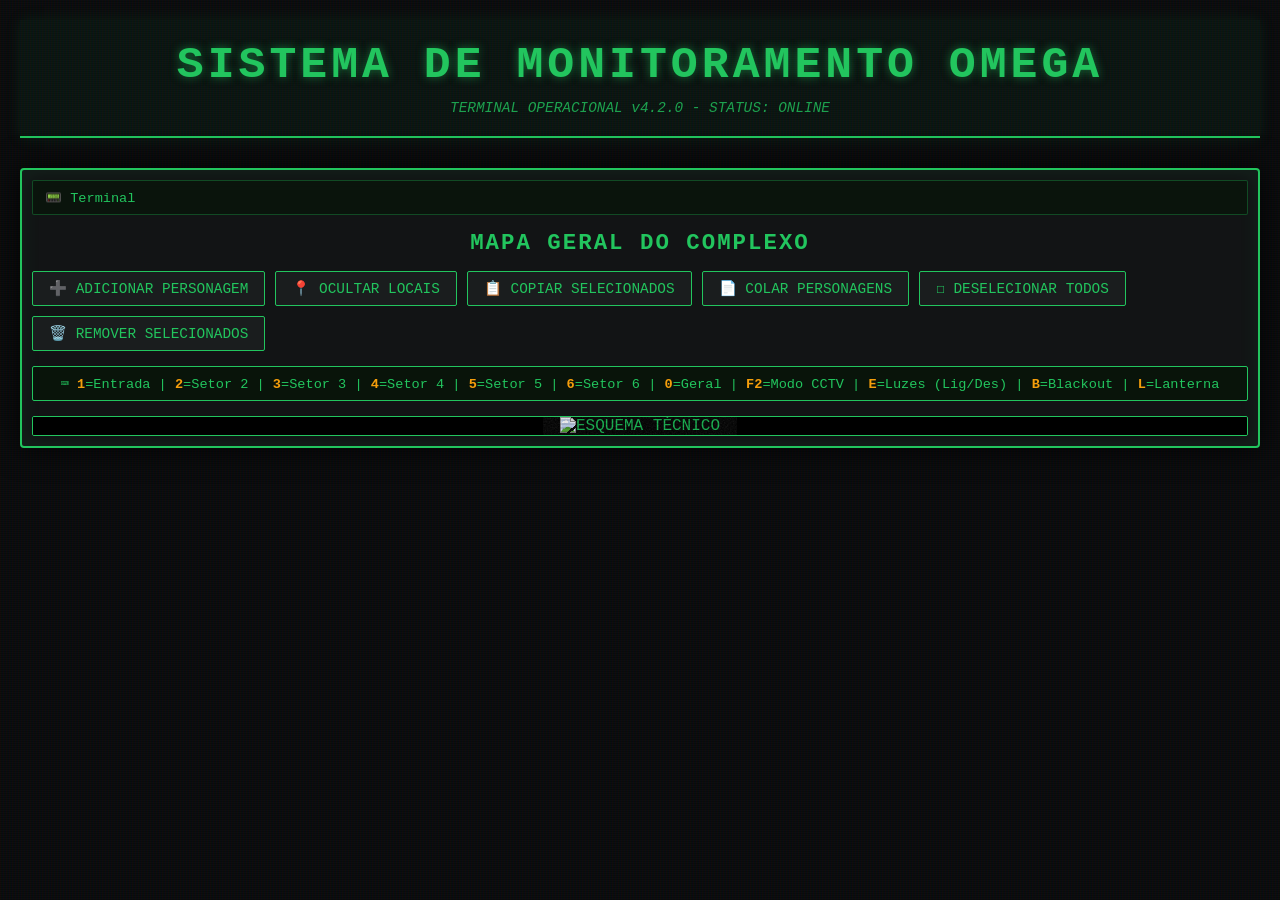
==== commit 3a026521: "att 1" ====
--- a/base.html
+++ b/base.html
@@ -312,7 +312,7 @@
 
         /* Blackout visual: O brilho é reduzido levemente, mas a escuridão real vem do Canvas */
         .night-mode .map-image {
-            filter: brightness(0.4) contrast(1.2); 
+            filter: brightness(0.4) contrast(1.2);
         }
 
         #flashlightCanvas {
@@ -322,7 +322,8 @@
             width: 100%;
             height: 100%;
             pointer-events: none;
-            z-index: 40; /* Acima da img mas abaixo da câmera (45+) */
+            z-index: 40;
+            /* Acima da img mas abaixo da câmera (45+) */
         }
 
         /* CCTV CAMERA OVERLAY */
@@ -1058,9 +1059,8 @@
                     | <strong style="color: #f59e0b;">4</strong>=Setor 4 | <strong
                         style="color: #f59e0b;">5</strong>=Setor 5 | <strong style="color: #f59e0b;">6</strong>=Setor 6
                     | <strong style="color: #f59e0b;">0</strong>=Geral | <strong
-                        style="color: #f59e0b;">F2</strong>=Modo CCTV | <strong
-                        style="color: #f59e0b;">E</strong>=Luzes (Lig/Des) | <strong
-                        style="color: #f59e0b;">B</strong>=Blackout | <strong
+                        style="color: #f59e0b;">F2</strong>=Modo CCTV | <strong style="color: #f59e0b;">E</strong>=Luzes
+                    (Lig/Des) | <strong style="color: #f59e0b;">B</strong>=Blackout | <strong
                         style="color: #f59e0b;">L</strong>=Lanterna
                 </div>
 
@@ -1387,10 +1387,9 @@
 
             // Update container class for darkness/blackout
             const mapContainer = document.getElementById('mapContainer');
-            if (isBlackoutActive || !isLightsOn) {
+            if (isBlackoutActive) { // remover o || !isLightsOn daqui
                 mapContainer.classList.add('night-mode');
-                // IMPORTANTE: Garantir que o canvas seja redimensionado e o loop comece
-                setTimeout(initFlashlight, 100); 
+                setTimeout(initFlashlight, 100);
             } else {
                 mapContainer.classList.remove('night-mode');
             }
@@ -1446,12 +1445,12 @@
             hotspots.forEach(hotspot => {
                 // Verificar se é só nas luzes acesas
                 if (hotspot.dayOnly && !isLightsOn) {
-                    return; 
+                    return;
                 }
 
                 // Verificar se é segredo de blackout
                 if (hotspot.tideOnly && !isBlackoutActive) {
-                    return; 
+                    return;
                 }
 
                 const hotspotEl = document.createElement('div');
@@ -2485,25 +2484,31 @@
             const canvas = document.getElementById('flashlightCanvas');
             if (!canvas) return;
 
-            const ctx = canvas.getContext('2d');
             const mapImage = document.getElementById('mapImage');
 
             function resizeCanvas() {
-                canvas.width = mapImage.clientWidth;
-                canvas.height = mapImage.clientHeight;
+                canvas.width = mapImage.naturalWidth || mapImage.clientWidth;
+                canvas.height = mapImage.naturalHeight || mapImage.clientHeight;
+
+                // Forçar tamanho visual igual à imagem
+                canvas.style.width = mapImage.clientWidth + 'px';
+                canvas.style.height = mapImage.clientHeight + 'px';
+
                 drawFlashlight();
             }
 
-            // Sync canvas size with image
-            if (mapImage.complete) {
+            if (mapImage.complete && mapImage.naturalWidth > 0) {
                 resizeCanvas();
             } else {
                 mapImage.onload = resizeCanvas;
             }
 
-            window.addEventListener('resize', resizeCanvas);
-
-            // Start animation loop
+            // Observer para detectar mudança de tamanho quando troca de mapa
+            const resizeObserver = new ResizeObserver(() => {
+                resizeCanvas();
+            });
+            resizeObserver.observe(mapImage);
+
             if (!flashlightActive) {
                 flashlightActive = true;
                 requestAnimationFrame(flashlightLoop);
@@ -2511,7 +2516,7 @@
         }
 
         function flashlightLoop() {
-            if ((isBlackoutActive || !isLightsOn) && flashlightActive) {
+            if (isBlackoutActive && flashlightActive) { // apenas blackout
                 drawFlashlight();
                 requestAnimationFrame(flashlightLoop);
             } else {
@@ -2541,14 +2546,14 @@
             const ctx = canvas.getContext('2d');
 
             // Se o ambiente não estiver escuro, limpa e sai
-            if (!isBlackoutActive && isLightsOn) {
+            if (!isBlackoutActive) { // apenas blackout controla o canvas
                 ctx.clearRect(0, 0, canvas.width, canvas.height);
                 return;
             }
 
             // 1. Limpar e preencher com escuridão total
             ctx.clearRect(0, 0, canvas.width, canvas.height);
-            
+
             // Ajustar intensidade baseado no modo
             const darknessIntensity = isBlackoutActive ? 0.98 : 0.85;
             ctx.fillStyle = `rgba(0, 0, 5, ${darknessIntensity})`;
@@ -2567,9 +2572,12 @@
                 ctx.globalCompositeOperation = 'destination-out';
 
                 // Desenhar o cone com gradiente radial para suavizar
-                const gradient = ctx.createRadialGradient(x, y, 0, x, y, flashlightState.radius);
+                const dynamicRadius = Math.min(canvas.width, canvas.height) * 0.35;
+                const gradient = ctx.createRadialGradient(x, y, 0, x, y, dynamicRadius);
                 gradient.addColorStop(0, 'rgba(255, 255, 255, 1)');
-                gradient.addColorStop(0.95, 'rgba(255, 255, 255, 0.7)');
+                gradient.addColorStop(0.4, 'rgba(255, 255, 255, 1)');
+                gradient.addColorStop(0.75, 'rgba(255, 255, 255, 0.9)');
+                gradient.addColorStop(0.92, 'rgba(255, 255, 255, 0.5)');
                 gradient.addColorStop(1, 'rgba(255, 255, 255, 0)');
 
                 ctx.fillStyle = gradient;
